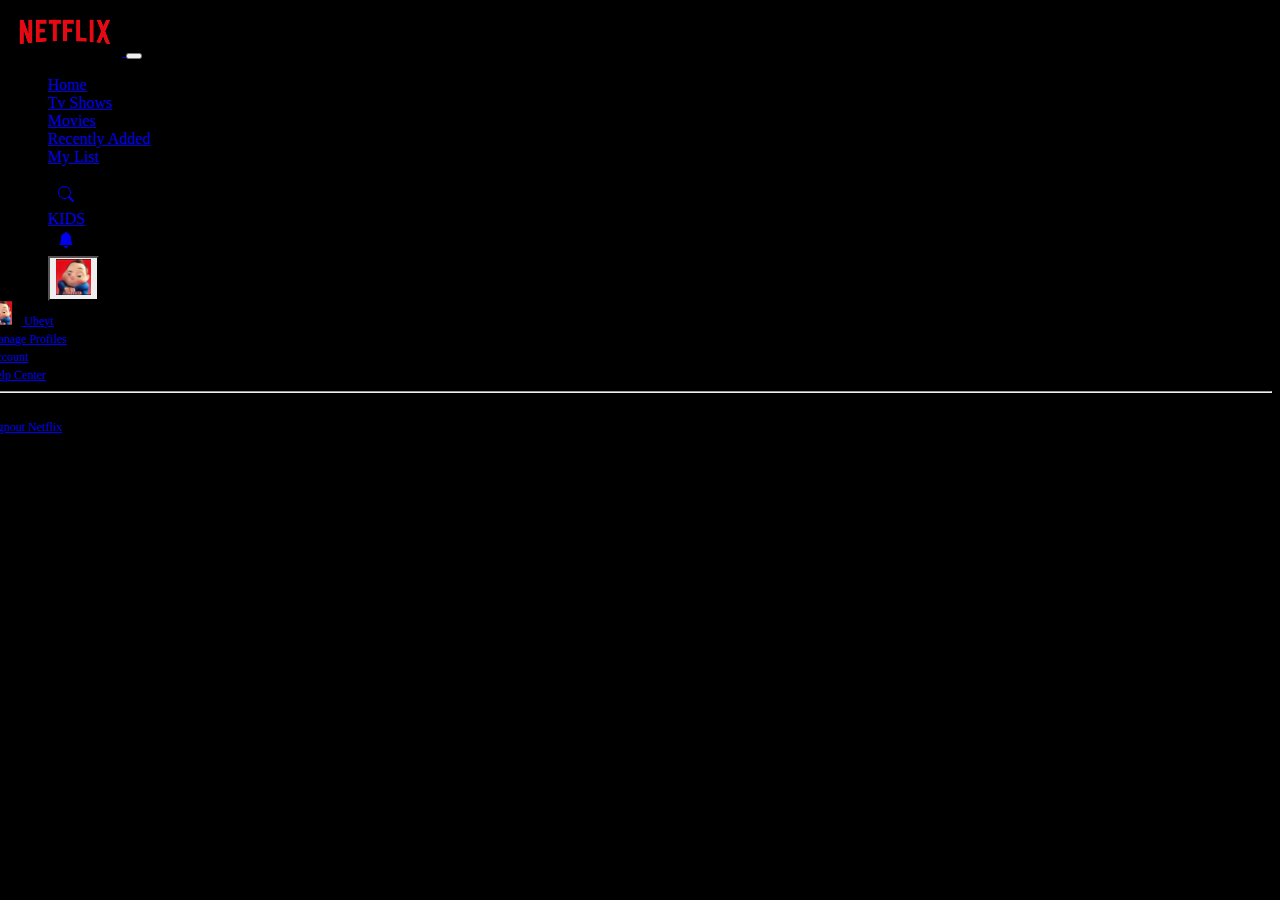
==== index.html @ eb3afa4f "intial" ====
<!doctype html>
<html lang="en">

<head>
    <!-- Required meta tags -->
    <meta charset="utf-8">
    <meta name="viewport" content="width=device-width, initial-scale=1">

    <!-- Bootstrap CSS -->
    <link href="https://cdn.jsdelivr.net/npm/bootstrap@5.0.0-beta2/dist/css/bootstrap.min.css" rel="stylesheet"
        integrity="sha384-BmbxuPwQa2lc/FVzBcNJ7UAyJxM6wuqIj61tLrc4wSX0szH/Ev+nYRRuWlolflfl" crossorigin="anonymous">
    <link href="css/styles.css" rel="stylesheet">
    <title>Netflix</title>
</head>

<body>
    <nav class="navbar navbar-expand-lg navbar-dark">
        <div class="container-fluid">
            <a class="navbar-brand" href="index.html">
                <img src="./assets/netflix_logo.png" id="logo">
            </a>
            <button class="navbar-toggler" type="button" data-bs-toggle="collapse"
                data-bs-target="#navbarSupportedContent" aria-controls="navbarSupportedContent" aria-expanded="false"
                aria-label="Toggle navigation">
                <span class="navbar-toggler-icon"></span>
            </button>
            <div class="collapse navbar-collapse" id="navbarSupportedContent">
                <ul class="navbar-nav me-auto mb-2 mb-lg-0">
                    
                    <li class="nav-item">
                        <a class="nav-link" href="index.html">Home</a>
                    </li>
                    <li class="nav-item">
                        <a class="nav-link" href="#">Tv Shows</a>
                    </li>
                    <li class="nav-item">
                        <a class="nav-link" href="#">Movies</a>
                    </li>
                    <li class="nav-item">
                        <a class="nav-link" href="#">Recently Added</a>
                    </li>
                    <li class="nav-item">
                        <a class="nav-link" href="#">My List</a>
                    </li>
                </ul>

                <ul class="navbar-nav">
                    <li class="nav-item">
                        <a class="nav-link active" aria-current="page" href="#">
                            <svg xmlns="http://www.w3.org/2000/svg" width="16" height="16" fill="currentColor"
                                class="bi bi-search icon" viewBox="0 0 16 16">
                                <path
                                    d="M11.742 10.344a6.5 6.5 0 1 0-1.397 1.398h-.001c.03.04.062.078.098.115l3.85 3.85a1 1 0 0 0 1.415-1.414l-3.85-3.85a1.007 1.007 0 0 0-.115-.1zM12 6.5a5.5 5.5 0 1 1-11 0 5.5 5.5 0 0 1 11 0z" />
                            </svg>
                        </a>
                    </li>
                    <li class="nav-item">
                        <a class="nav-link" href="#">KIDS</a>
                    </li>
                    <li class="nav-item">
                        <a class="nav-link" href="#">
                            <svg xmlns="http://www.w3.org/2000/svg" width="16" height="16" fill="currentColor"
                                class="bi bi-bell-fill icon" viewBox="0 0 16 16">
                                <path
                                    d="M8 16a2 2 0 0 0 2-2H6a2 2 0 0 0 2 2zm.995-14.901a1 1 0 1 0-1.99 0A5.002 5.002 0 0 0 3 6c0 1.098-.5 6-2 7h14c-1.5-1-2-5.902-2-7 0-2.42-1.72-4.44-4.005-4.901z" />
                            </svg>
                        </a>
                    </li>

                    <li class="nav-item">
                        <!-- Example single danger button -->
                        <div class="btn-group">
                            <button type="button" class="btn dropdown-toggle" data-bs-toggle="dropdown"
                                aria-expanded="false">
                                <img src="./assets/avatar.png" id="avatar">
                            </button>
                            <ul class="dropdown-menu dropdown-menu-dark">
                                <li><a class="dropdown-item" href="/profile.html">
                                        <div class="d-flex align-items-center">
                                            <img src="./assets/avatar.png" id="avatar-small">
                                            Ubeyt
                                        </div>
                                    </a></li>
                                <li><a class="dropdown-item" href="profile.html">Manage Profiles</a></li>
                                <li><a class="dropdown-item" href="accounts.html">Account</a></li>
                                <li><a class="dropdown-item" href="#">Help Center</a></li>
                                <li>
                                    <hr class="dropdown-divider">
                                </li>
                                <li><a class="dropdown-item" href="#">Signout Netflix</a></li>
                            </ul>
                        </div>
                    </li>

                </ul>

            </div>
        </div>
    </nav>
</body>
---- css/styles.css ----
:root {
    --home-bg-color: #000;
    --account-bg-color:#f3f3f3;
    --text-color:#fff;
    --primary-color:#e40a13;
    --secondary-color:#929292;
    
  }



body{
    background: var(--home-bg-color);
}  

.btn{
    border-radius:0;
}

 

#logo{
    height:48px;
}

#avatar{
    height:36px;
}
#avatar-small{
    height:24px;
    margin-right:10px;
}
.dropdown-menu {
    margin-left:-100px;
    background-color: var(--home-bg-color);
}

.icon{
    margin:4px 10px;
}

.dropdown-menu  a{
   font-size:12px;
}

.genre-details{
    padding:1em;
    display:flex;
    align-items:center;
    justify-content:space-between;
}

.genre-button{
    margin-left:4em;
}



.movie-row{
    margin-top:20px;
    margin-bottom:50px;
}
.movie-cover{
    width:99%;
    transition:0.3s;
    opacity: 0.7;
}
.movie-cover:hover{
    opacity: 1;
    transition:0.3s;
    cursor:pointer;
   transform:scale(1.05);
}


.carousel-control-next{
    margin-right:-5%;
}

.carousel-control-prev{
    margin-left:-5%;
}

.account-page{
    min-width: 100vw;
    min-height: 100vh;
    background-color: var(--account-bg-color);
}

.profile-page{
    padding:5% 20%;
    color:#fff
}

.profile-title{
    
    font-size: 64px;
}

.edit-icon{
    position: relative;
    left:10%;
    top: -10%;
    background:black;
    padding:10px;
    border-radius:50%;
}

input[type="text"] {
    padding:10px;
    background:var(--secondary-color);
    width:100%;
    color:white;
    font-size: 24px;
    font-weight:500;
}

input[type="text"]:focus{
    outline:none;
}

input[type="checkbox"] {

    transform: scale(1.5);
    margin-bottom:10px;
    
}
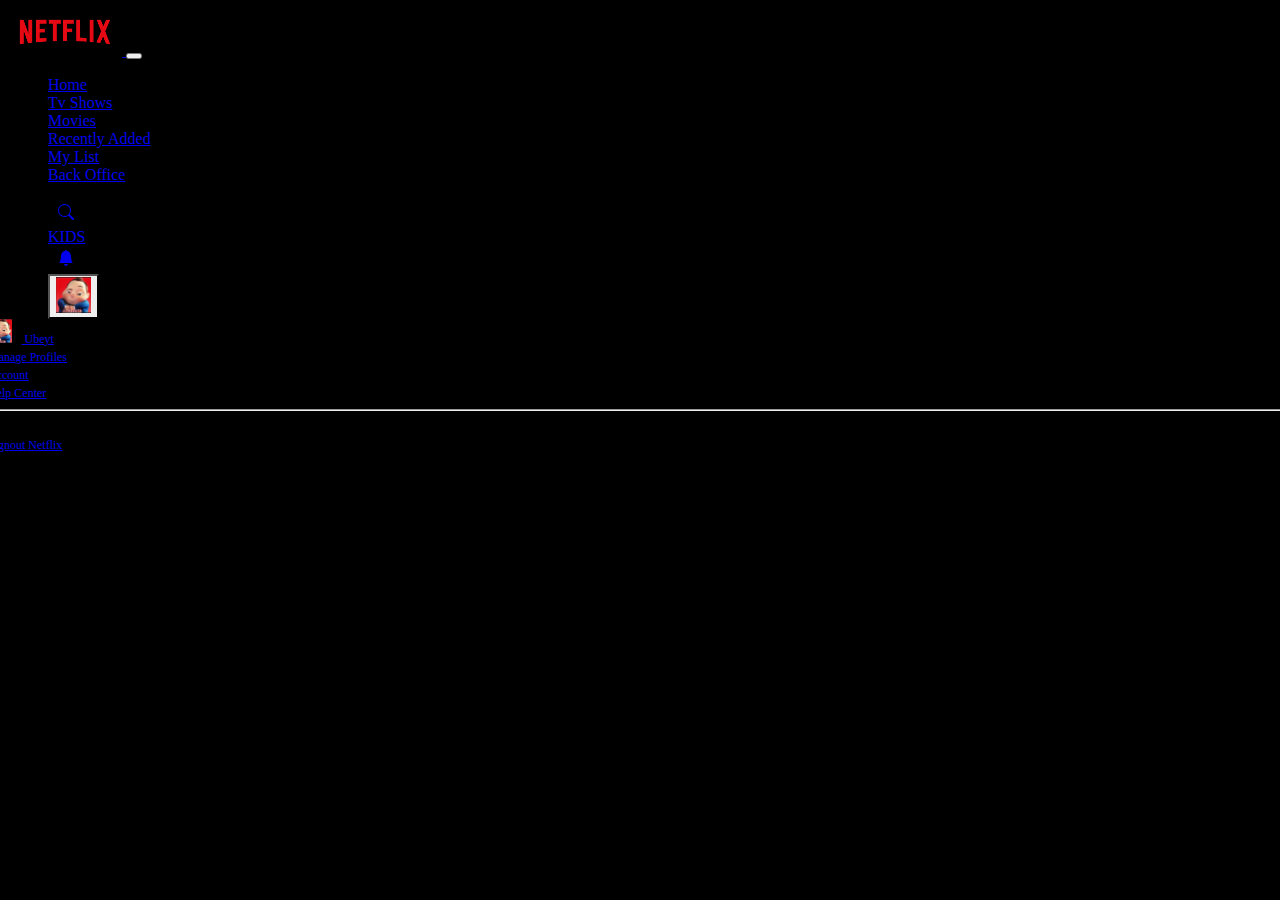
==== commit 6cfba115: "Got films to display in relevant categories" ====
--- a/index.html
+++ b/index.html
@@ -10,6 +10,7 @@
     <link href="https://cdn.jsdelivr.net/npm/bootstrap@5.0.0-beta2/dist/css/bootstrap.min.css" rel="stylesheet"
         integrity="sha384-BmbxuPwQa2lc/FVzBcNJ7UAyJxM6wuqIj61tLrc4wSX0szH/Ev+nYRRuWlolflfl" crossorigin="anonymous">
     <link href="css/styles.css" rel="stylesheet">
+    <script src="./js/script.js" defer></script>
     <title>Netflix</title>
 </head>
 
@@ -41,6 +42,9 @@
                     </li>
                     <li class="nav-item">
                         <a class="nav-link" href="#">My List</a>
+                    </li>
+                    <li class="nav-item">
+                        <a class="nav-link" href="./office.html">Back Office</a>
                     </li>
                 </ul>
 
@@ -97,4 +101,11 @@
             </div>
         </div>
     </nav>
+
+    <div id="main" class="container-fluid" style="width: 95%;">
+
+        
+    </div>
+
+
 </body>--- a/css/styles.css
+++ b/css/styles.css
@@ -11,6 +11,7 @@
 
 body{
     background: var(--home-bg-color);
+    width: 100%;
 }  
 
 .btn{
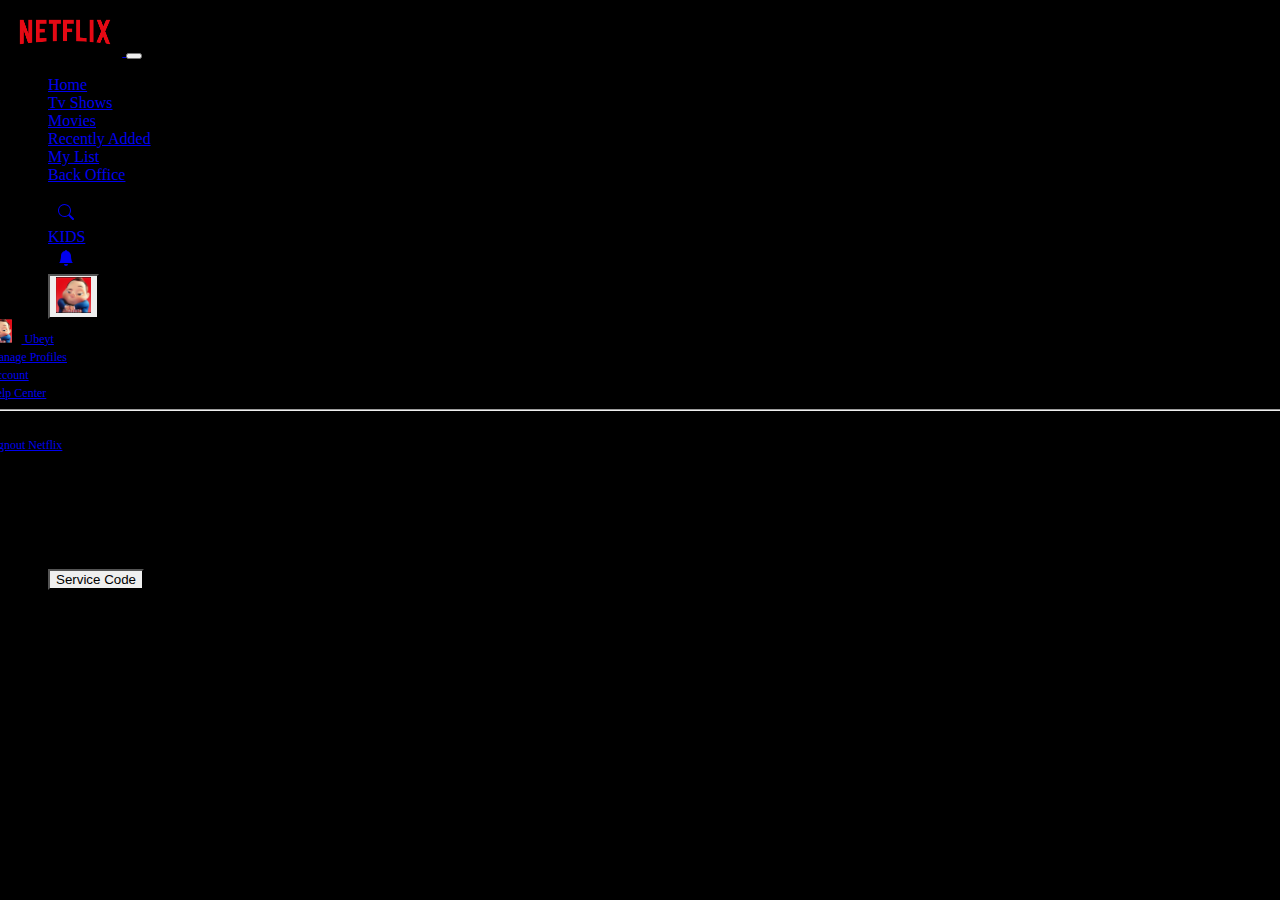
==== commit c8db81ca: "added footer" ====
--- a/index.html
+++ b/index.html
@@ -106,6 +106,98 @@
 
         
     </div>
-
-
+    <div class="container">
+        <footer>
+            <div class="row">
+                <div class="col-md-3">
+                    <ul class="navbar-nav">
+                        <li class="nav-item">
+                            <svg xmlns="http://www.w3.org/2000/svg" width="24" height="24" fill="currentColor" class="bi bi-facebook text-secondary me-2" viewBox="0 0 16 16">
+                                <path d="M16 8.049c0-4.446-3.582-8.05-8-8.05C3.58 0-.002 3.603-.002 8.05c0 4.017 2.926 7.347 6.75 7.951v-5.625h-2.03V8.05H6.75V6.275c0-2.017 1.195-3.131 3.022-3.131.876 0 1.791.157 1.791.157v1.98h-1.009c-.993 0-1.303.621-1.303 1.258v1.51h2.218l-.354 2.326H9.25V16c3.824-.604 6.75-3.934 6.75-7.951z"/>
+                              </svg>
+                              <svg xmlns="http://www.w3.org/2000/svg" width="24" height="24" fill="currentColor" class="bi bi-instagram text-secondary me-2" viewBox="0 0 16 16">
+                                <path d="M8 0C5.829 0 5.556.01 4.703.048 3.85.088 3.269.222 2.76.42a3.917 3.917 0 0 0-1.417.923A3.927 3.927 0 0 0 .42 2.76C.222 3.268.087 3.85.048 4.7.01 5.555 0 5.827 0 8.001c0 2.172.01 2.444.048 3.297.04.852.174 1.433.372 1.942.205.526.478.972.923 1.417.444.445.89.719 1.416.923.51.198 1.09.333 1.942.372C5.555 15.99 5.827 16 8 16s2.444-.01 3.298-.048c.851-.04 1.434-.174 1.943-.372a3.916 3.916 0 0 0 1.416-.923c.445-.445.718-.891.923-1.417.197-.509.332-1.09.372-1.942C15.99 10.445 16 10.173 16 8s-.01-2.445-.048-3.299c-.04-.851-.175-1.433-.372-1.941a3.926 3.926 0 0 0-.923-1.417A3.911 3.911 0 0 0 13.24.42c-.51-.198-1.092-.333-1.943-.372C10.443.01 10.172 0 7.998 0h.003zm-.717 1.442h.718c2.136 0 2.389.007 3.232.046.78.035 1.204.166 1.486.275.373.145.64.319.92.599.28.28.453.546.598.92.11.281.24.705.275 1.485.039.843.047 1.096.047 3.231s-.008 2.389-.047 3.232c-.035.78-.166 1.203-.275 1.485a2.47 2.47 0 0 1-.599.919c-.28.28-.546.453-.92.598-.28.11-.704.24-1.485.276-.843.038-1.096.047-3.232.047s-2.39-.009-3.233-.047c-.78-.036-1.203-.166-1.485-.276a2.478 2.478 0 0 1-.92-.598 2.48 2.48 0 0 1-.6-.92c-.109-.281-.24-.705-.275-1.485-.038-.843-.046-1.096-.046-3.233 0-2.136.008-2.388.046-3.231.036-.78.166-1.204.276-1.486.145-.373.319-.64.599-.92.28-.28.546-.453.92-.598.282-.11.705-.24 1.485-.276.738-.034 1.024-.044 2.515-.045v.002zm4.988 1.328a.96.96 0 1 0 0 1.92.96.96 0 0 0 0-1.92zm-4.27 1.122a4.109 4.109 0 1 0 0 8.217 4.109 4.109 0 0 0 0-8.217zm0 1.441a2.667 2.667 0 1 1 0 5.334 2.667 2.667 0 0 1 0-5.334z"/>
+                              </svg>
+                              <svg xmlns="http://www.w3.org/2000/svg" width="24" height="24" fill="currentColor" class="bi bi-twitter text-secondary me-2" viewBox="0 0 16 16">
+                                <path d="M5.026 15c6.038 0 9.341-5.003 9.341-9.334 0-.14 0-.282-.006-.422A6.685 6.685 0 0 0 16 3.542a6.658 6.658 0 0 1-1.889.518 3.301 3.301 0 0 0 1.447-1.817 6.533 6.533 0 0 1-2.087.793A3.286 3.286 0 0 0 7.875 6.03a9.325 9.325 0 0 1-6.767-3.429 3.289 3.289 0 0 0 1.018 4.382A3.323 3.323 0 0 1 .64 6.575v.045a3.288 3.288 0 0 0 2.632 3.218 3.203 3.203 0 0 1-.865.115 3.23 3.23 0 0 1-.614-.057 3.283 3.283 0 0 0 3.067 2.277A6.588 6.588 0 0 1 .78 13.58a6.32 6.32 0 0 1-.78-.045A9.344 9.344 0 0 0 5.026 15z"/>
+                              </svg>
+                              <svg xmlns="http://www.w3.org/2000/svg" width="24" height="24" fill="currentColor" class="bi bi-youtube text-secondary me-2" viewBox="0 0 16 16">
+                                <path d="M8.051 1.999h.089c.822.003 4.987.033 6.11.335a2.01 2.01 0 0 1 1.415 1.42c.101.38.172.883.22 1.402l.01.104.022.26.008.104c.065.914.073 1.77.074 1.957v.075c-.001.194-.01 1.108-.082 2.06l-.008.105-.009.104c-.05.572-.124 1.14-.235 1.558a2.007 2.007 0 0 1-1.415 1.42c-1.16.312-5.569.334-6.18.335h-.142c-.309 0-1.587-.006-2.927-.052l-.17-.006-.087-.004-.171-.007-.171-.007c-1.11-.049-2.167-.128-2.654-.26a2.007 2.007 0 0 1-1.415-1.419c-.111-.417-.185-.986-.235-1.558L.09 9.82l-.008-.104A31.4 31.4 0 0 1 0 7.68v-.122C.002 7.343.01 6.6.064 5.78l.007-.103.003-.052.008-.104.022-.26.01-.104c.048-.519.119-1.023.22-1.402a2.007 2.007 0 0 1 1.415-1.42c.487-.13 1.544-.21 2.654-.26l.17-.007.172-.006.086-.003.171-.007A99.788 99.788 0 0 1 7.858 2h.193zM6.4 5.209v4.818l4.157-2.408L6.4 5.209z"/>
+                              </svg>
+                        </li>
+                        <li class="nav-item">
+                            <a class="nav-link text-muted">Audio and Subtitles</a>
+                        </li>
+                        <li class="nav-item">
+                            <a class="nav-link text-muted">Media Center</a>
+                        </li>
+                        <li class="nav-item">
+                            <a class="nav-link text-muted">Privacy</a>
+                        </li>
+                        <li class="nav-item">
+                            <a class="nav-link text-muted">Contact Us</a>
+                        </li>
+                        <li class="nav-item mt-2">
+                            <button class="btn btn-outline-secondary">Service Code</button>
+                        </li>
+                        <li class="nav-item mt-2">
+                            <a class="nav-link text-muted">© 1997-2021 Netflix Inc</a>
+                        </li>
+                    </ul>
+                </div>
+                <div class="col-md-3">
+                    <ul class="navbar-nav">
+                         
+                        <li class="nav-item">
+                            <a class="nav-link text-muted">Audio Description</a>
+                        </li>
+                        <li class="nav-item">
+                            <a class="nav-link text-muted">Investor Relations</a>
+                        </li>
+                        <li class="nav-item">
+                            <a class="nav-link text-muted">Legal Notices</a>
+                        </li>
+                        
+                       
+                    </ul>
+                </div>
+                <div class="col-md-3">
+                    <ul class="navbar-nav">
+                         
+                        <li class="nav-item">
+                            <a class="nav-link text-muted">Help Center</a>
+                        </li>
+                        <li class="nav-item">
+                            <a class="nav-link text-muted">Jobs</a>
+                        </li>
+                        <li class="nav-item">
+                            <a class="nav-link text-muted">Cookie Preferences</a>
+                        </li>
+                        
+                       
+                    </ul>
+                </div>
+                <div class="col-md-3">
+                    <ul class="navbar-nav">
+                         
+                        <li class="nav-item">
+                            <a class="nav-link text-muted">Gift Cards</a>
+                        </li>
+                        <li class="nav-item">
+                            <a class="nav-link text-muted">Terms Of Use</a>
+                        </li>
+                        <li class="nav-item">
+                            <a class="nav-link text-muted">Corporate Information</a>
+                        </li>
+                        
+                       
+                    </ul>
+                </div>
+            </div>
+        </footer>
+    </div>
+
+    <script src="https://cdn.jsdelivr.net/npm/bootstrap@5.0.0-beta2/dist/js/bootstrap.bundle.min.js"
+        integrity="sha384-b5kHyXgcpbZJO/tY9Ul7kGkf1S0CWuKcCD38l8YkeH8z8QjE0GmW1gYU5S9FOnJ0"
+        crossorigin="anonymous"></script>
 </body>--- a/css/styles.css
+++ b/css/styles.css
@@ -63,14 +63,18 @@
 }
 .movie-cover{
     width:99%;
+    height: 100%;
+    object-fit: cover;
     transition:0.3s;
     opacity: 0.7;
+    z-index: 1;
 }
 .movie-cover:hover{
     opacity: 1;
     transition:0.3s;
     cursor:pointer;
-   transform:scale(1.05);
+    transform:scale(1.05);
+    z-index: 2;
 }
 
 
@@ -127,4 +131,6 @@
     
 }
 
- +.card{
+    background-color: rgba(255,255,255, 0.3)
+}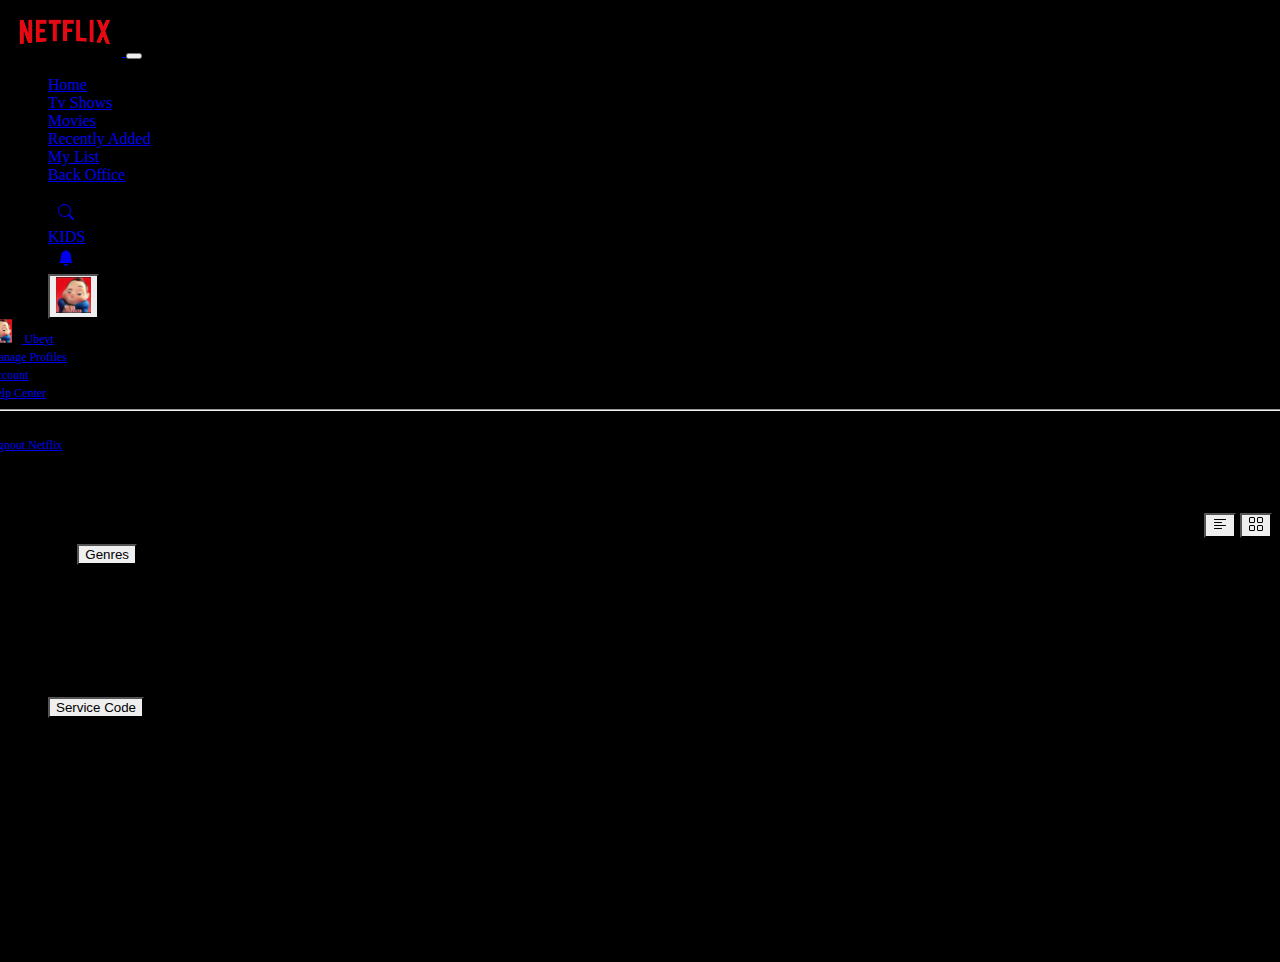
==== commit 49ab23f6: "fixed main display" ====
--- a/index.html
+++ b/index.html
@@ -9,8 +9,8 @@
     <!-- Bootstrap CSS -->
     <link href="https://cdn.jsdelivr.net/npm/bootstrap@5.0.0-beta2/dist/css/bootstrap.min.css" rel="stylesheet"
         integrity="sha384-BmbxuPwQa2lc/FVzBcNJ7UAyJxM6wuqIj61tLrc4wSX0szH/Ev+nYRRuWlolflfl" crossorigin="anonymous">
-    <link href="css/styles.css" rel="stylesheet">
-    <script src="./js/script.js" defer></script>
+    <link href="./style.css" rel="stylesheet">
+    <script src="./script.js" defer></script>
     <title>Netflix</title>
 </head>
 
@@ -21,13 +21,13 @@
                 <img src="./assets/netflix_logo.png" id="logo">
             </a>
             <button class="navbar-toggler" type="button" data-bs-toggle="collapse"
-                data-bs-target="#navbarSupportedContent" aria-controls="navbarSupportedContent" aria-expanded="false"
-                aria-label="Toggle navigation">
+                data-bs-target="#navbarSupportedContent" aria-controls="navbarSupportedContent"
+                aria-expanded="false" aria-label="Toggle navigation">
                 <span class="navbar-toggler-icon"></span>
             </button>
             <div class="collapse navbar-collapse" id="navbarSupportedContent">
                 <ul class="navbar-nav me-auto mb-2 mb-lg-0">
-                    
+
                     <li class="nav-item">
                         <a class="nav-link" href="index.html">Home</a>
                     </li>
@@ -101,29 +101,78 @@
             </div>
         </div>
     </nav>
-
-    <div id="main" class="container-fluid" style="width: 95%;">
-
-        
+    <div class="container-fluid">
+        <div class="genre-details">
+            <div class="d-flex">
+                <h3 class="text-light">Movies</h3>
+                <button class="btn btn-outline-light dropdown-toggle genre-button">Genres</button>
+            </div>
+            <div>
+                <div class="btn-group me-2" role="group" aria-label="First group">
+                    <button type="button" class="btn btn-outline-secondary">
+                        <svg xmlns="http://www.w3.org/2000/svg" width="16" height="16" fill="currentColor"
+                            class="bi bi-text-left" viewBox="0 0 16 16">
+                            <path fill-rule="evenodd"
+                                d="M2 12.5a.5.5 0 0 1 .5-.5h7a.5.5 0 0 1 0 1h-7a.5.5 0 0 1-.5-.5zm0-3a.5.5 0 0 1 .5-.5h11a.5.5 0 0 1 0 1h-11a.5.5 0 0 1-.5-.5zm0-3a.5.5 0 0 1 .5-.5h7a.5.5 0 0 1 0 1h-7a.5.5 0 0 1-.5-.5zm0-3a.5.5 0 0 1 .5-.5h11a.5.5 0 0 1 0 1h-11a.5.5 0 0 1-.5-.5z" />
+                        </svg>
+                    </button>
+                    <button type="button" class="btn btn-outline-secondary">
+                        <svg xmlns="http://www.w3.org/2000/svg" width="16" height="16" fill="currentColor"
+                            class="bi bi-grid" viewBox="0 0 16 16">
+                            <path
+                                d="M1 2.5A1.5 1.5 0 0 1 2.5 1h3A1.5 1.5 0 0 1 7 2.5v3A1.5 1.5 0 0 1 5.5 7h-3A1.5 1.5 0 0 1 1 5.5v-3zM2.5 2a.5.5 0 0 0-.5.5v3a.5.5 0 0 0 .5.5h3a.5.5 0 0 0 .5-.5v-3a.5.5 0 0 0-.5-.5h-3zm6.5.5A1.5 1.5 0 0 1 10.5 1h3A1.5 1.5 0 0 1 15 2.5v3A1.5 1.5 0 0 1 13.5 7h-3A1.5 1.5 0 0 1 9 5.5v-3zm1.5-.5a.5.5 0 0 0-.5.5v3a.5.5 0 0 0 .5.5h3a.5.5 0 0 0 .5-.5v-3a.5.5 0 0 0-.5-.5h-3zM1 10.5A1.5 1.5 0 0 1 2.5 9h3A1.5 1.5 0 0 1 7 10.5v3A1.5 1.5 0 0 1 5.5 15h-3A1.5 1.5 0 0 1 1 13.5v-3zm1.5-.5a.5.5 0 0 0-.5.5v3a.5.5 0 0 0 .5.5h3a.5.5 0 0 0 .5-.5v-3a.5.5 0 0 0-.5-.5h-3zm6.5.5A1.5 1.5 0 0 1 10.5 9h3a1.5 1.5 0 0 1 1.5 1.5v3a1.5 1.5 0 0 1-1.5 1.5h-3A1.5 1.5 0 0 1 9 13.5v-3zm1.5-.5a.5.5 0 0 0-.5.5v3a.5.5 0 0 0 .5.5h3a.5.5 0 0 0 .5-.5v-3a.5.5 0 0 0-.5-.5h-3z" />
+                        </svg>
+                    </button>
+
+                </div>
+            </div>
+        </div>
     </div>
+
+
+    <div id = "main" class="container-fluid" style="width: 95%;">
+
+    </div>
+
+
+
+
+
+
+
+
+
+
+
+
+
+
     <div class="container">
         <footer>
             <div class="row">
                 <div class="col-md-3">
                     <ul class="navbar-nav">
                         <li class="nav-item">
-                            <svg xmlns="http://www.w3.org/2000/svg" width="24" height="24" fill="currentColor" class="bi bi-facebook text-secondary me-2" viewBox="0 0 16 16">
-                                <path d="M16 8.049c0-4.446-3.582-8.05-8-8.05C3.58 0-.002 3.603-.002 8.05c0 4.017 2.926 7.347 6.75 7.951v-5.625h-2.03V8.05H6.75V6.275c0-2.017 1.195-3.131 3.022-3.131.876 0 1.791.157 1.791.157v1.98h-1.009c-.993 0-1.303.621-1.303 1.258v1.51h2.218l-.354 2.326H9.25V16c3.824-.604 6.75-3.934 6.75-7.951z"/>
-                              </svg>
-                              <svg xmlns="http://www.w3.org/2000/svg" width="24" height="24" fill="currentColor" class="bi bi-instagram text-secondary me-2" viewBox="0 0 16 16">
-                                <path d="M8 0C5.829 0 5.556.01 4.703.048 3.85.088 3.269.222 2.76.42a3.917 3.917 0 0 0-1.417.923A3.927 3.927 0 0 0 .42 2.76C.222 3.268.087 3.85.048 4.7.01 5.555 0 5.827 0 8.001c0 2.172.01 2.444.048 3.297.04.852.174 1.433.372 1.942.205.526.478.972.923 1.417.444.445.89.719 1.416.923.51.198 1.09.333 1.942.372C5.555 15.99 5.827 16 8 16s2.444-.01 3.298-.048c.851-.04 1.434-.174 1.943-.372a3.916 3.916 0 0 0 1.416-.923c.445-.445.718-.891.923-1.417.197-.509.332-1.09.372-1.942C15.99 10.445 16 10.173 16 8s-.01-2.445-.048-3.299c-.04-.851-.175-1.433-.372-1.941a3.926 3.926 0 0 0-.923-1.417A3.911 3.911 0 0 0 13.24.42c-.51-.198-1.092-.333-1.943-.372C10.443.01 10.172 0 7.998 0h.003zm-.717 1.442h.718c2.136 0 2.389.007 3.232.046.78.035 1.204.166 1.486.275.373.145.64.319.92.599.28.28.453.546.598.92.11.281.24.705.275 1.485.039.843.047 1.096.047 3.231s-.008 2.389-.047 3.232c-.035.78-.166 1.203-.275 1.485a2.47 2.47 0 0 1-.599.919c-.28.28-.546.453-.92.598-.28.11-.704.24-1.485.276-.843.038-1.096.047-3.232.047s-2.39-.009-3.233-.047c-.78-.036-1.203-.166-1.485-.276a2.478 2.478 0 0 1-.92-.598 2.48 2.48 0 0 1-.6-.92c-.109-.281-.24-.705-.275-1.485-.038-.843-.046-1.096-.046-3.233 0-2.136.008-2.388.046-3.231.036-.78.166-1.204.276-1.486.145-.373.319-.64.599-.92.28-.28.546-.453.92-.598.282-.11.705-.24 1.485-.276.738-.034 1.024-.044 2.515-.045v.002zm4.988 1.328a.96.96 0 1 0 0 1.92.96.96 0 0 0 0-1.92zm-4.27 1.122a4.109 4.109 0 1 0 0 8.217 4.109 4.109 0 0 0 0-8.217zm0 1.441a2.667 2.667 0 1 1 0 5.334 2.667 2.667 0 0 1 0-5.334z"/>
-                              </svg>
-                              <svg xmlns="http://www.w3.org/2000/svg" width="24" height="24" fill="currentColor" class="bi bi-twitter text-secondary me-2" viewBox="0 0 16 16">
-                                <path d="M5.026 15c6.038 0 9.341-5.003 9.341-9.334 0-.14 0-.282-.006-.422A6.685 6.685 0 0 0 16 3.542a6.658 6.658 0 0 1-1.889.518 3.301 3.301 0 0 0 1.447-1.817 6.533 6.533 0 0 1-2.087.793A3.286 3.286 0 0 0 7.875 6.03a9.325 9.325 0 0 1-6.767-3.429 3.289 3.289 0 0 0 1.018 4.382A3.323 3.323 0 0 1 .64 6.575v.045a3.288 3.288 0 0 0 2.632 3.218 3.203 3.203 0 0 1-.865.115 3.23 3.23 0 0 1-.614-.057 3.283 3.283 0 0 0 3.067 2.277A6.588 6.588 0 0 1 .78 13.58a6.32 6.32 0 0 1-.78-.045A9.344 9.344 0 0 0 5.026 15z"/>
-                              </svg>
-                              <svg xmlns="http://www.w3.org/2000/svg" width="24" height="24" fill="currentColor" class="bi bi-youtube text-secondary me-2" viewBox="0 0 16 16">
-                                <path d="M8.051 1.999h.089c.822.003 4.987.033 6.11.335a2.01 2.01 0 0 1 1.415 1.42c.101.38.172.883.22 1.402l.01.104.022.26.008.104c.065.914.073 1.77.074 1.957v.075c-.001.194-.01 1.108-.082 2.06l-.008.105-.009.104c-.05.572-.124 1.14-.235 1.558a2.007 2.007 0 0 1-1.415 1.42c-1.16.312-5.569.334-6.18.335h-.142c-.309 0-1.587-.006-2.927-.052l-.17-.006-.087-.004-.171-.007-.171-.007c-1.11-.049-2.167-.128-2.654-.26a2.007 2.007 0 0 1-1.415-1.419c-.111-.417-.185-.986-.235-1.558L.09 9.82l-.008-.104A31.4 31.4 0 0 1 0 7.68v-.122C.002 7.343.01 6.6.064 5.78l.007-.103.003-.052.008-.104.022-.26.01-.104c.048-.519.119-1.023.22-1.402a2.007 2.007 0 0 1 1.415-1.42c.487-.13 1.544-.21 2.654-.26l.17-.007.172-.006.086-.003.171-.007A99.788 99.788 0 0 1 7.858 2h.193zM6.4 5.209v4.818l4.157-2.408L6.4 5.209z"/>
-                              </svg>
+                            <svg xmlns="http://www.w3.org/2000/svg" width="24" height="24" fill="currentColor"
+                                class="bi bi-facebook text-secondary me-2" viewBox="0 0 16 16">
+                                <path
+                                    d="M16 8.049c0-4.446-3.582-8.05-8-8.05C3.58 0-.002 3.603-.002 8.05c0 4.017 2.926 7.347 6.75 7.951v-5.625h-2.03V8.05H6.75V6.275c0-2.017 1.195-3.131 3.022-3.131.876 0 1.791.157 1.791.157v1.98h-1.009c-.993 0-1.303.621-1.303 1.258v1.51h2.218l-.354 2.326H9.25V16c3.824-.604 6.75-3.934 6.75-7.951z" />
+                            </svg>
+                            <svg xmlns="http://www.w3.org/2000/svg" width="24" height="24" fill="currentColor"
+                                class="bi bi-instagram text-secondary me-2" viewBox="0 0 16 16">
+                                <path
+                                    d="M8 0C5.829 0 5.556.01 4.703.048 3.85.088 3.269.222 2.76.42a3.917 3.917 0 0 0-1.417.923A3.927 3.927 0 0 0 .42 2.76C.222 3.268.087 3.85.048 4.7.01 5.555 0 5.827 0 8.001c0 2.172.01 2.444.048 3.297.04.852.174 1.433.372 1.942.205.526.478.972.923 1.417.444.445.89.719 1.416.923.51.198 1.09.333 1.942.372C5.555 15.99 5.827 16 8 16s2.444-.01 3.298-.048c.851-.04 1.434-.174 1.943-.372a3.916 3.916 0 0 0 1.416-.923c.445-.445.718-.891.923-1.417.197-.509.332-1.09.372-1.942C15.99 10.445 16 10.173 16 8s-.01-2.445-.048-3.299c-.04-.851-.175-1.433-.372-1.941a3.926 3.926 0 0 0-.923-1.417A3.911 3.911 0 0 0 13.24.42c-.51-.198-1.092-.333-1.943-.372C10.443.01 10.172 0 7.998 0h.003zm-.717 1.442h.718c2.136 0 2.389.007 3.232.046.78.035 1.204.166 1.486.275.373.145.64.319.92.599.28.28.453.546.598.92.11.281.24.705.275 1.485.039.843.047 1.096.047 3.231s-.008 2.389-.047 3.232c-.035.78-.166 1.203-.275 1.485a2.47 2.47 0 0 1-.599.919c-.28.28-.546.453-.92.598-.28.11-.704.24-1.485.276-.843.038-1.096.047-3.232.047s-2.39-.009-3.233-.047c-.78-.036-1.203-.166-1.485-.276a2.478 2.478 0 0 1-.92-.598 2.48 2.48 0 0 1-.6-.92c-.109-.281-.24-.705-.275-1.485-.038-.843-.046-1.096-.046-3.233 0-2.136.008-2.388.046-3.231.036-.78.166-1.204.276-1.486.145-.373.319-.64.599-.92.28-.28.546-.453.92-.598.282-.11.705-.24 1.485-.276.738-.034 1.024-.044 2.515-.045v.002zm4.988 1.328a.96.96 0 1 0 0 1.92.96.96 0 0 0 0-1.92zm-4.27 1.122a4.109 4.109 0 1 0 0 8.217 4.109 4.109 0 0 0 0-8.217zm0 1.441a2.667 2.667 0 1 1 0 5.334 2.667 2.667 0 0 1 0-5.334z" />
+                            </svg>
+                            <svg xmlns="http://www.w3.org/2000/svg" width="24" height="24" fill="currentColor"
+                                class="bi bi-twitter text-secondary me-2" viewBox="0 0 16 16">
+                                <path
+                                    d="M5.026 15c6.038 0 9.341-5.003 9.341-9.334 0-.14 0-.282-.006-.422A6.685 6.685 0 0 0 16 3.542a6.658 6.658 0 0 1-1.889.518 3.301 3.301 0 0 0 1.447-1.817 6.533 6.533 0 0 1-2.087.793A3.286 3.286 0 0 0 7.875 6.03a9.325 9.325 0 0 1-6.767-3.429 3.289 3.289 0 0 0 1.018 4.382A3.323 3.323 0 0 1 .64 6.575v.045a3.288 3.288 0 0 0 2.632 3.218 3.203 3.203 0 0 1-.865.115 3.23 3.23 0 0 1-.614-.057 3.283 3.283 0 0 0 3.067 2.277A6.588 6.588 0 0 1 .78 13.58a6.32 6.32 0 0 1-.78-.045A9.344 9.344 0 0 0 5.026 15z" />
+                            </svg>
+                            <svg xmlns="http://www.w3.org/2000/svg" width="24" height="24" fill="currentColor"
+                                class="bi bi-youtube text-secondary me-2" viewBox="0 0 16 16">
+                                <path
+                                    d="M8.051 1.999h.089c.822.003 4.987.033 6.11.335a2.01 2.01 0 0 1 1.415 1.42c.101.38.172.883.22 1.402l.01.104.022.26.008.104c.065.914.073 1.77.074 1.957v.075c-.001.194-.01 1.108-.082 2.06l-.008.105-.009.104c-.05.572-.124 1.14-.235 1.558a2.007 2.007 0 0 1-1.415 1.42c-1.16.312-5.569.334-6.18.335h-.142c-.309 0-1.587-.006-2.927-.052l-.17-.006-.087-.004-.171-.007-.171-.007c-1.11-.049-2.167-.128-2.654-.26a2.007 2.007 0 0 1-1.415-1.419c-.111-.417-.185-.986-.235-1.558L.09 9.82l-.008-.104A31.4 31.4 0 0 1 0 7.68v-.122C.002 7.343.01 6.6.064 5.78l.007-.103.003-.052.008-.104.022-.26.01-.104c.048-.519.119-1.023.22-1.402a2.007 2.007 0 0 1 1.415-1.42c.487-.13 1.544-.21 2.654-.26l.17-.007.172-.006.086-.003.171-.007A99.788 99.788 0 0 1 7.858 2h.193zM6.4 5.209v4.818l4.157-2.408L6.4 5.209z" />
+                            </svg>
                         </li>
                         <li class="nav-item">
                             <a class="nav-link text-muted">Audio and Subtitles</a>
@@ -147,7 +196,7 @@
                 </div>
                 <div class="col-md-3">
                     <ul class="navbar-nav">
-                         
+
                         <li class="nav-item">
                             <a class="nav-link text-muted">Audio Description</a>
                         </li>
@@ -157,13 +206,13 @@
                         <li class="nav-item">
                             <a class="nav-link text-muted">Legal Notices</a>
                         </li>
-                        
-                       
-                    </ul>
-                </div>
-                <div class="col-md-3">
-                    <ul class="navbar-nav">
-                         
+
+
+                    </ul>
+                </div>
+                <div class="col-md-3">
+                    <ul class="navbar-nav">
+
                         <li class="nav-item">
                             <a class="nav-link text-muted">Help Center</a>
                         </li>
@@ -173,13 +222,13 @@
                         <li class="nav-item">
                             <a class="nav-link text-muted">Cookie Preferences</a>
                         </li>
-                        
-                       
-                    </ul>
-                </div>
-                <div class="col-md-3">
-                    <ul class="navbar-nav">
-                         
+
+
+                    </ul>
+                </div>
+                <div class="col-md-3">
+                    <ul class="navbar-nav">
+
                         <li class="nav-item">
                             <a class="nav-link text-muted">Gift Cards</a>
                         </li>
@@ -189,15 +238,16 @@
                         <li class="nav-item">
                             <a class="nav-link text-muted">Corporate Information</a>
                         </li>
-                        
-                       
+
+
                     </ul>
                 </div>
             </div>
         </footer>
     </div>
-
     <script src="https://cdn.jsdelivr.net/npm/bootstrap@5.0.0-beta2/dist/js/bootstrap.bundle.min.js"
         integrity="sha384-b5kHyXgcpbZJO/tY9Ul7kGkf1S0CWuKcCD38l8YkeH8z8QjE0GmW1gYU5S9FOnJ0"
         crossorigin="anonymous"></script>
-</body>+</body>
+
+</html>--- a/style.css
+++ b/style.css
@@ -0,0 +1,133 @@
+:root {
+    --home-bg-color: #000;
+    --account-bg-color:#f3f3f3;
+    --text-color:#fff;
+    --primary-color:#e40a13;
+    --secondary-color:#929292;
+    
+  }
+
+
+
+body{
+    background: var(--home-bg-color);
+    width: 100%;
+    overflow-x: hidden;
+}  
+
+.btn{
+    border-radius:0;
+}
+
+ 
+
+#logo{
+    height:48px;
+}
+
+#avatar{
+    height:36px;
+}
+#avatar-small{
+    height:24px;
+    margin-right:10px;
+}
+.dropdown-menu {
+    margin-left:-100px;
+    background-color: var(--home-bg-color);
+}
+
+.icon{
+    margin:4px 10px;
+}
+
+.dropdown-menu  a{
+   font-size:12px;
+}
+
+.genre-details{
+    padding:1em;
+    display:flex;
+    align-items:center;
+    justify-content:space-between;
+}
+
+.genre-button{
+    margin-left:4em;
+}
+
+
+
+.movie-row{
+    margin-top:20px;
+    margin-bottom:50px;
+}
+
+
+.movie-cover{
+    height: 192px;
+    object-fit: cover;
+    width:99%;
+    transition:0.3s;
+    opacity: 0.7;
+}
+.movie-cover:hover{
+    opacity: 1;
+    transition:0.3s;
+    cursor:pointer;
+    transform:scale(1.05);
+}
+
+
+.carousel-control-next{
+    margin-right:-5%;
+}
+
+.carousel-control-prev{
+    margin-left:-5%;
+}
+
+.account-page{
+    min-width: 100vw;
+    min-height: 100vh;
+    background-color: var(--account-bg-color);
+}
+
+.profile-page{
+    padding:5% 20%;
+    color:#fff
+}
+
+.profile-title{
+    
+    font-size: 64px;
+}
+
+.edit-icon{
+    position: relative;
+    left:10%;
+    top: -10%;
+    background:black;
+    padding:10px;
+    border-radius:50%;
+}
+
+input[type="text"] {
+    padding:10px;
+    background:var(--secondary-color);
+    width:100%;
+    color:white;
+    font-size: 24px;
+    font-weight:500;
+}
+
+input[type="text"]:focus{
+    outline:none;
+}
+
+input[type="checkbox"] {
+
+    transform: scale(1.5);
+    margin-bottom:10px;
+    
+}
